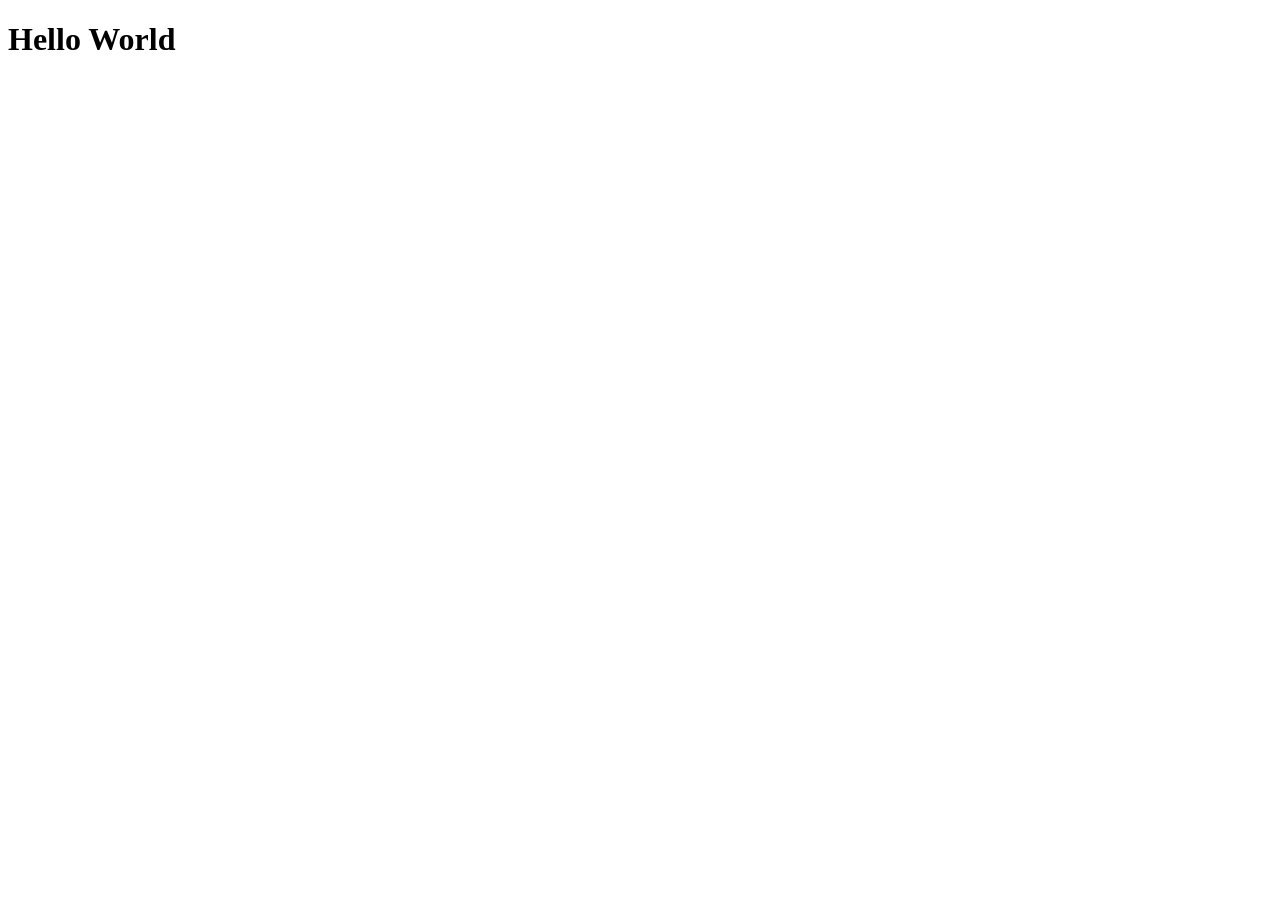
==== static/index-static.html @ cad9a52f "try 2" ====
<!DOCTYPE html>
<html>
<head>
    <meta charset="utf-8">
    <meta http-equiv="X-UA-Compatible" content="IE=edge">
    <meta name="viewport" content="width=device-width, initial-scale=1">
    <title>My hello world page</title>
    <link rel="stylesheet" type="text/css" href="static/hello-world.css" media="all">
    <link rel="manifest" href="/manifest.json"/>
    <meta name="theme-color" content="#96b3bc"/>
</head>
<body>
<h1 class="vertical-container">Hello World</h1>

<script>
	const PATH = '/static/service-worker.js';

	let isServiceWorkersSupport = ('serviceWorker' in navigator);

	if(isServiceWorkersSupport) {
		console.log('Will service worker register?');
		navigator.serviceWorker.register(PATH).then(function () {
			console.log("Yes it did.");
		}).catch(function (err) {
			console.log("No it didn't. This happened: ", err)
		});
	}
</script>
</body>
</html>
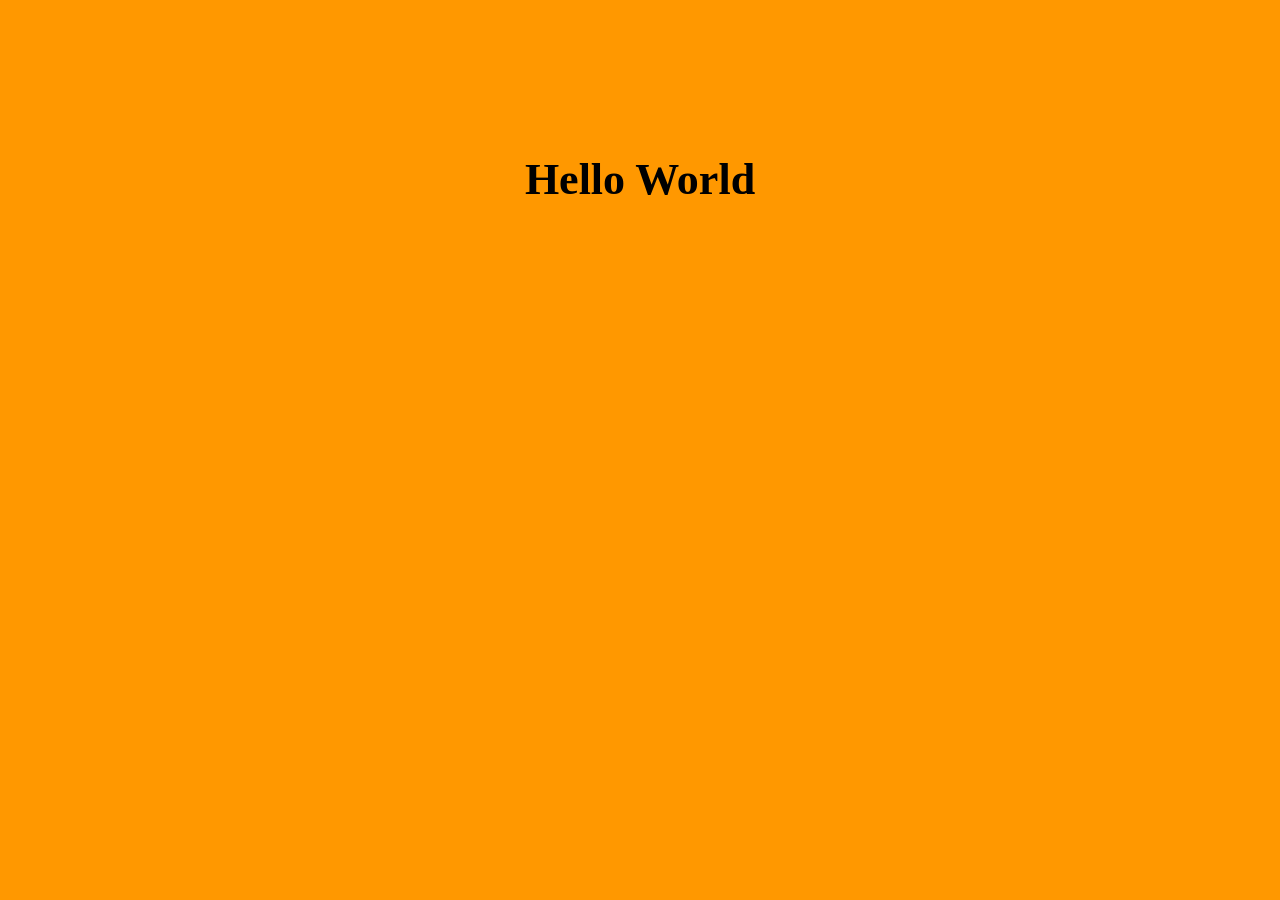
==== commit 71894756: "try 3" ====
--- a/static/index-static.html
+++ b/static/index-static.html
@@ -5,7 +5,7 @@
     <meta http-equiv="X-UA-Compatible" content="IE=edge">
     <meta name="viewport" content="width=device-width, initial-scale=1">
     <title>My hello world page</title>
-    <link rel="stylesheet" type="text/css" href="static/hello-world.css" media="all">
+    <link rel="stylesheet" type="text/css" href="/static/hello-world.css" media="all">
     <link rel="manifest" href="/manifest.json"/>
     <meta name="theme-color" content="#96b3bc"/>
 </head>
--- a/static/hello-world.css
+++ b/static/hello-world.css
@@ -0,0 +1,18 @@
+body {
+    background-color: #FF9800;
+    color: black;
+}
+
+.vertical-container {
+    height: 300px;
+    display: -webkit-flex;
+    display: flex;
+    -webkit-align-items: center;
+    align-items: center;
+    -webkit-justify-content: center;
+    justify-content: center;
+}
+
+h1.vertical-container {
+    font-size: 275%;
+}
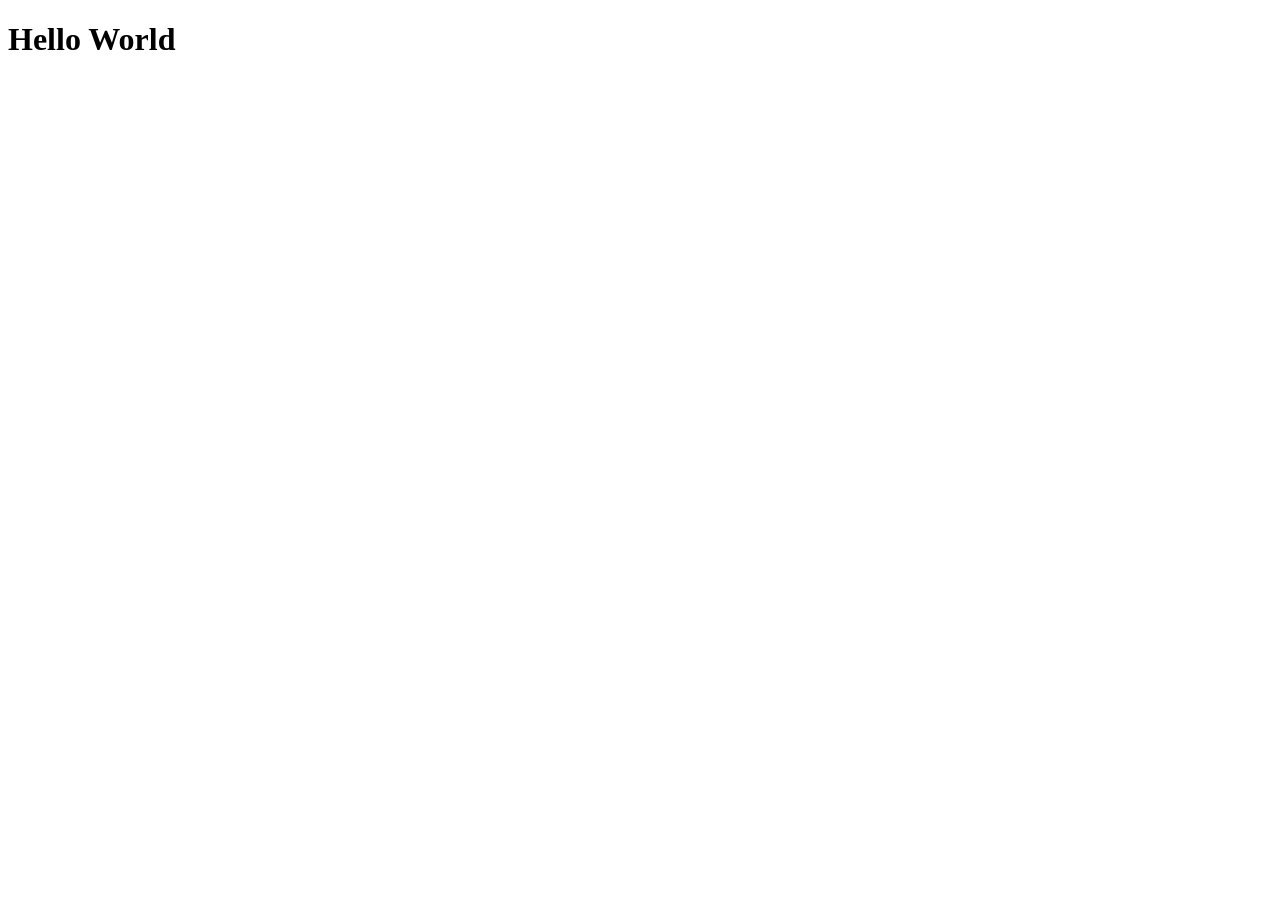
==== commit 137ddfee: "try 4" ====
--- a/static/index-static.html
+++ b/static/index-static.html
@@ -5,7 +5,7 @@
     <meta http-equiv="X-UA-Compatible" content="IE=edge">
     <meta name="viewport" content="width=device-width, initial-scale=1">
     <title>My hello world page</title>
-    <link rel="stylesheet" type="text/css" href="/static/hello-world.css" media="all">
+    <link rel="stylesheet" type="text/css" href="https://pwa-simple.herokuapp.com/static/hello-world.css" media="all">
     <link rel="manifest" href="/manifest.json"/>
     <meta name="theme-color" content="#96b3bc"/>
 </head>
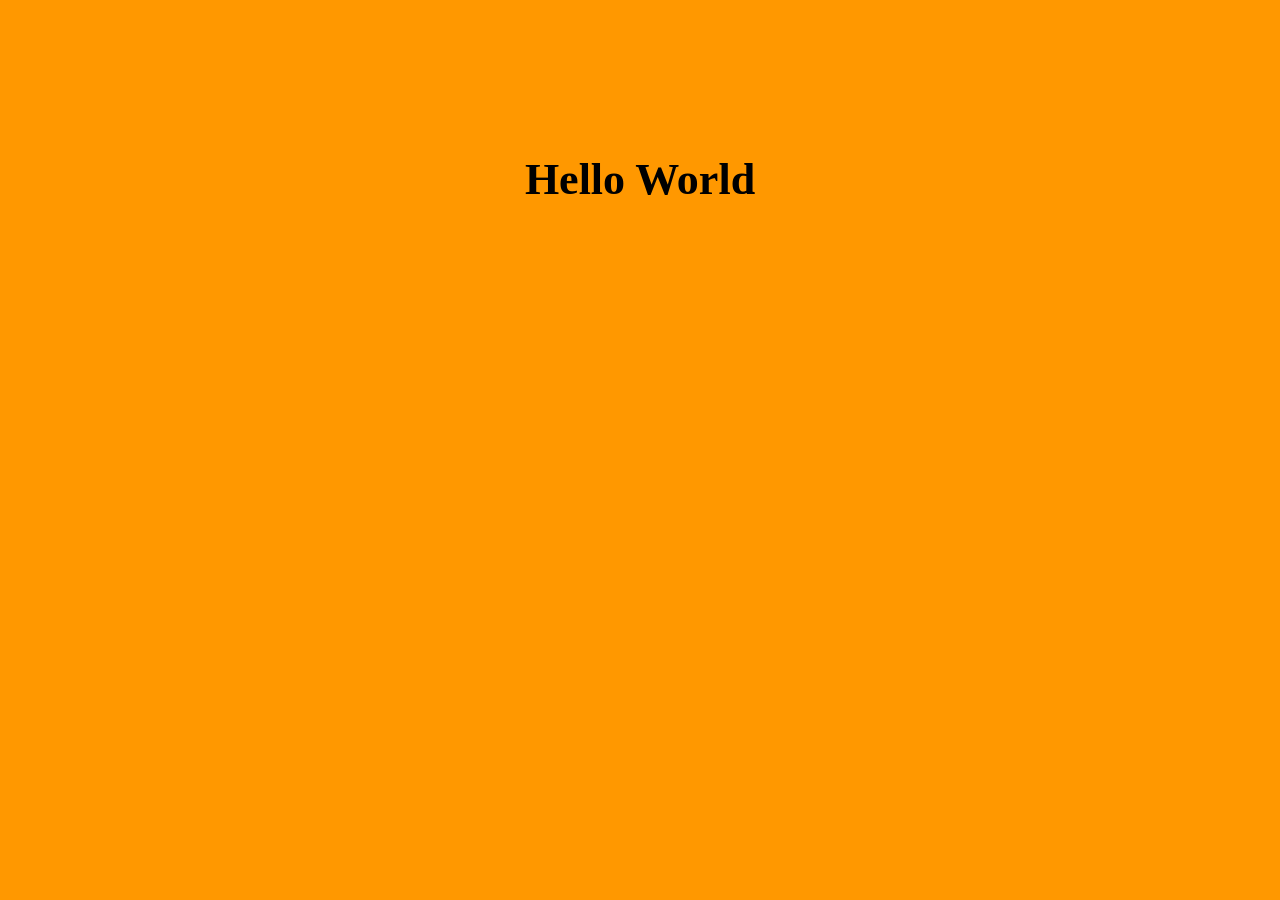
==== commit fd70a960: "try 11" ====
--- a/static/index-static.html
+++ b/static/index-static.html
@@ -5,8 +5,8 @@
     <meta http-equiv="X-UA-Compatible" content="IE=edge">
     <meta name="viewport" content="width=device-width, initial-scale=1">
     <title>My hello world page</title>
-    <link rel="stylesheet" type="text/css" href="https://pwa-simple.herokuapp.com/static/hello-world.css" media="all">
-    <link rel="manifest" href="/manifest.json"/>
+    <link rel="stylesheet" type="text/css" href="/static/hello-world.css" media="all">
+    <link rel="manifest" href="/static/manifest.json"/>
     <meta name="theme-color" content="#96b3bc"/>
 </head>
 <body>
--- a/static/hello-world.css
+++ b/static/hello-world.css
@@ -0,0 +1,18 @@
+body {
+    background-color: #FF9800;
+    color: black;
+}
+
+.vertical-container {
+    height: 300px;
+    display: -webkit-flex;
+    display: flex;
+    -webkit-align-items: center;
+    align-items: center;
+    -webkit-justify-content: center;
+    justify-content: center;
+}
+
+h1.vertical-container {
+    font-size: 275%;
+}
